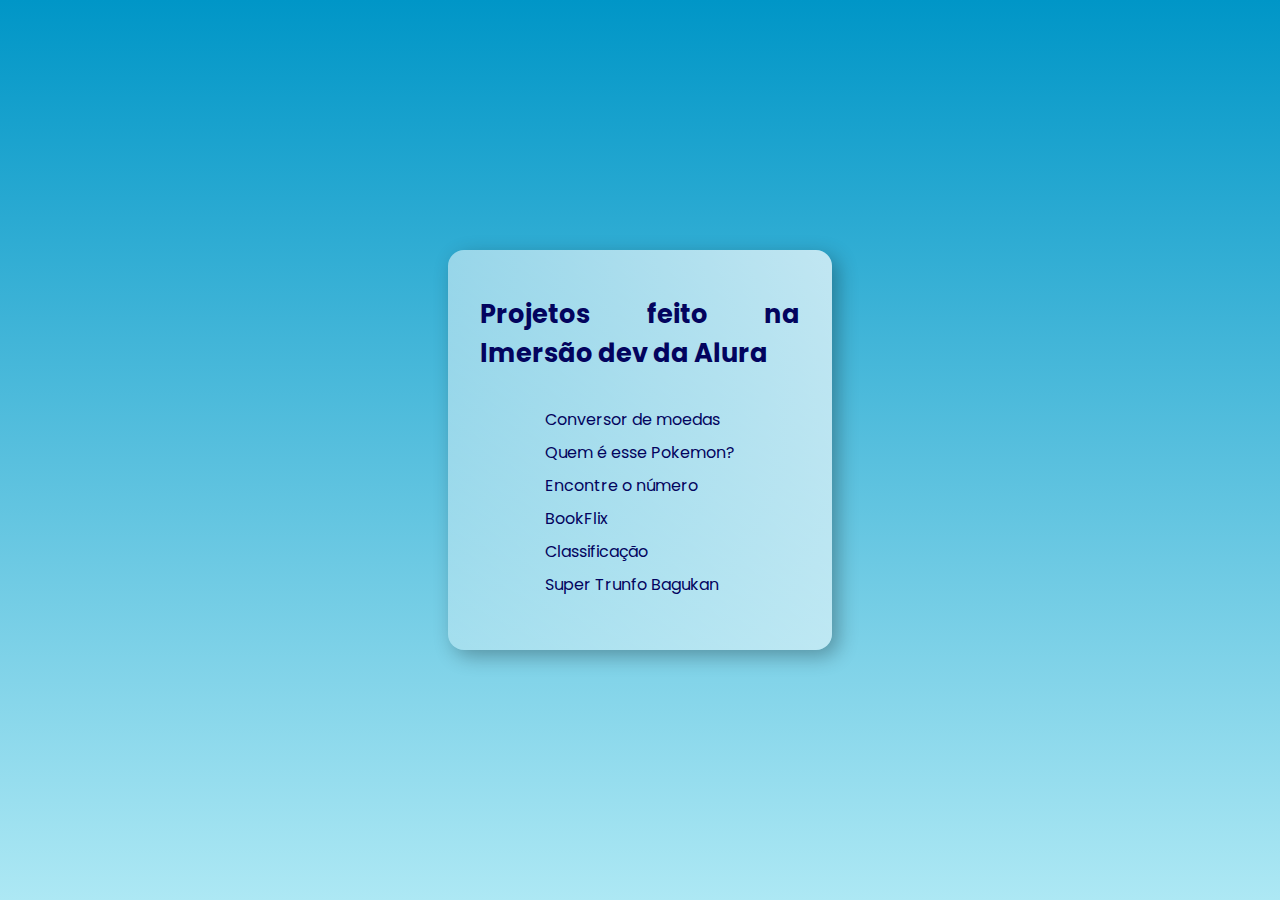
==== index.html @ b310cf40 "Initial commit" ====
<!DOCTYPE html>
<html lang="pt-BR">
<head>
    <meta charset="UTF-8">
    <meta http-equiv="X-UA-Compatible" content="IE=edge">
    <meta name="viewport" content="width=, initial-scale=1.0">
    <link rel="stylesheet" href="style.css">
    <link href="https://fonts.googleapis.com/css2?family=Poppins:wght@500&display=swap" rel="stylesheet">
    <title>Index</title>
</head>
<body>
    <div class="container">
        <h1>Projetos feito na Imersão dev da Alura</h1>
        <ul>
            <li><a href="conversorMoeda/">Conversor de moedas</a></li>
            <li><a href="whosThatPokemon/">Quem é esse Pokemon?</a></li>
            <li><a href="findTheNumber/">Encontre o número</a></li>
            <li><a href="bookFlix/">BookFlix</a></li>
            <li><a href="tabelaClassificacao/">Classificação</a></li>
            <li><a href="superTrunfo/">Super Trunfo Bagukan</a></li>
        </ul>
    </div>
</body>
</html>
---- style.css ----
* {
    padding: 0;
    margin: 0;
    box-sizing: border-box;
    font-family: 'Poppins', sans-serif;
}

body {
    min-height: 100vh;
    background: linear-gradient(to bottom, #0096C7, #ADE8F4);
    display: flex;
    justify-content: center;
    align-items: center;
}

.container {
    padding: 2rem;
    min-height: 400px;
    width: 30%;
    background: linear-gradient(to top right, rgba(255, 255, 255, 0.3), rgba(255, 255, 255, 0.7));
    border-radius: 1rem;
    box-shadow: 6px 6px 20px rgba(0, 0, 0, 0.3);
    display: flex;
    flex-direction: column;
    justify-content: space-around;
    align-items: center;
    text-align: justify;
    color: #03045E;
}

h1 {
    font-size: 1.6rem;
}

li {
    list-style: none;
    text-align: left;
    margin: 0.5rem;
}

a {
    text-decoration: none;
    color: #03045E;
}

a:hover {
    color: #ff6d00;
    font-weight: bolder;
}
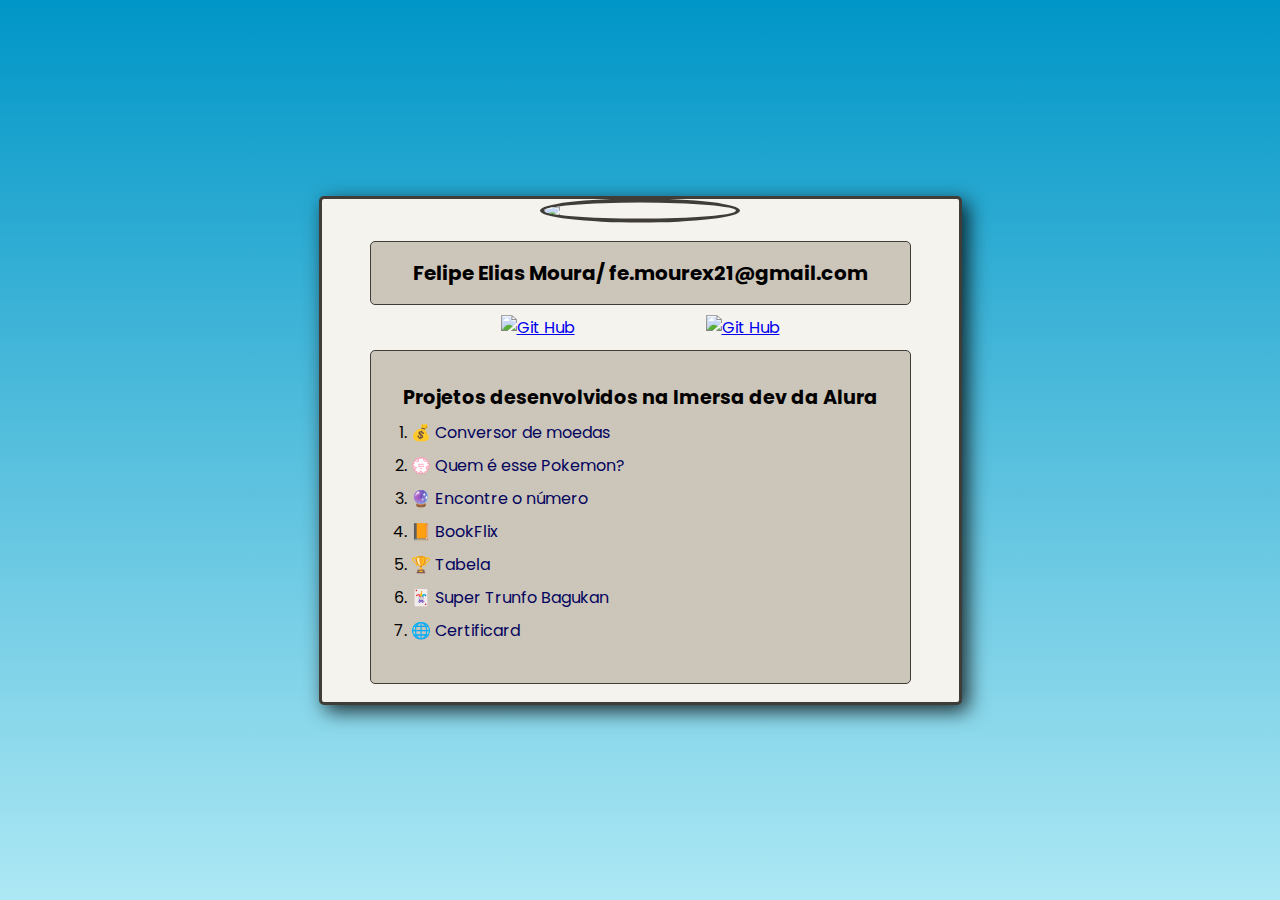
==== commit 39489833: "certificard" ====
--- a/index.html
+++ b/index.html
@@ -6,19 +6,33 @@
     <meta name="viewport" content="width=, initial-scale=1.0">
     <link rel="stylesheet" href="style.css">
     <link href="https://fonts.googleapis.com/css2?family=Poppins:wght@500&display=swap" rel="stylesheet">
-    <title>Index</title>
+    <link rel="shortcut icon" href="https://emojipedia-us.s3.dualstack.us-west-1.amazonaws.com/thumbs/120/microsoft/209/globe-with-meridians_1f310.png" type="image/x-icon">
+    <title>Certificard</title>
 </head>
 <body>
-    <div class="container">
-        <h1>Projetos feito na Imersão dev da Alura</h1>
-        <ul>
-            <li><a href="conversorMoeda/">Conversor de moedas</a></li>
-            <li><a href="whosThatPokemon/">Quem é esse Pokemon?</a></li>
-            <li><a href="findTheNumber/">Encontre o número</a></li>
-            <li><a href="bookFlix/">BookFlix</a></li>
-            <li><a href="tabelaClassificacao/">Classificação</a></li>
-            <li><a href="superTrunfo/">Super Trunfo Bagukan</a></li>
-        </ul>
-    </div>
+    <section>
+        <header>
+            <img src="https://unavatar.now.sh/github/FelipeElias021" />
+        </header>
+        <div class="name">
+            <h1>Felipe Elias Moura/ fe.mourex21@gmail.com</h1>
+        </div>
+        <div class="social-medias">
+            <a href="https://www.linkedin.com/in/felipe-elias-a48783204/" target="_blank"><img src="https://image.flaticon.com/icons/png/512/25/25231.png" alt="Git Hub"></a>
+            <a href="https://github.com/FelipeElias021" target="_blank"><img src="https://image.flaticon.com/icons/png/512/174/174857.png" alt="Git Hub"></a>
+        </div>
+        <div class="projects">
+            <h2>Projetos desenvolvidos na Imersa dev da Alura</h2>
+            <ol>
+                <li><a href="conversorMoeda/">💰 Conversor de moedas</a></li>
+                <li><a href="whosThatPokemon/">💮 Quem é esse Pokemon?</a></li>
+                <li><a href="findTheNumber/">🔮 Encontre o número</a></li>
+                <li><a href="bookFlix/">📙 BookFlix</a></li>
+                <li><a href="tabelaClassificacao/">🏆 Tabela</a></li>
+                <li><a href="superTrunfo/">🃏 Super Trunfo Bagukan</a></li>
+                <li><a href="index.html">🌐 Certificard</a></li>
+            </ol>
+        </div>
+    </section>
 </body>
 </html>--- a/style.css
+++ b/style.css
@@ -13,37 +13,95 @@
     align-items: center;
 }
 
-.container {
-    padding: 2rem;
-    min-height: 400px;
-    width: 30%;
-    background: linear-gradient(to top right, rgba(255, 255, 255, 0.3), rgba(255, 255, 255, 0.7));
-    border-radius: 1rem;
-    box-shadow: 6px 6px 20px rgba(0, 0, 0, 0.3);
-    display: flex;
-    flex-direction: column;
-    justify-content: space-around;
-    align-items: center;
-    text-align: justify;
-    color: #03045E;
+section {
+    background: #f4f3ee;
+    padding: 0.5rem 3rem;
+    border-radius: 5px;
+    border: #403d39 solid 3px;
+    box-shadow: 6px 6px 20px rgba(0,0,0,0.8);
 }
 
-h1 {
-    font-size: 1.6rem;
+/*HEADER*/
+
+header {
+    background-image: url(https://api.time.com/wp-content/uploads/2018/03/steven-spielberg-ready-player-one-movie.jpg?quality=85&w=1200&h=628&crop=1);
+    background-size: cover;
+    border-radius: 5px;
+    display: flex;
+    justify-content: center;
 }
 
-li {
-    list-style: none;
-    text-align: left;
-    margin: 0.5rem;
+
+header img {
+    width: 200px;
+    display: block;
+    border-radius: 100%;
+    transform: translateY(-35%);
+    border: 4px solid #403d39;
+    transition: all 0.75s ease-out;
 }
 
-a {
+header img:hover {
+    transform: scale(1.2);
+}
+
+
+/*NAME*/
+.name {
+    background: #ccc5b9;
+    border: 1px solid #403d39;
+    border-radius: 5px;
+    margin: 10px 0px;
+    padding: 1rem;
+}
+
+.name h1 {
+    font-size: 20px;
+    text-align: center;
+}
+
+/*SOCIAL MEDIA*/
+.social-medias {
+    margin: 10px 0px;
+    display: flex;
+    justify-content: space-evenly;
+}
+
+.social-medias img{
+    width: 75px;
+    transition: all 0.75s ease-out;
+}
+
+.social-medias img:hover{
+    transform: scale(0.75);
+}
+
+/*LISTA*/
+
+.projects {
+    background: #ccc5b9;
+    border: 1px solid #403d39;
+    border-radius: 5px;
+    margin: 10px 0px;
+    padding: 2rem;
+}
+
+.projects h2 {
+    font-size: 1.2rem;
+}
+
+.projects a {
     text-decoration: none;
     color: #03045E;
 }
 
-a:hover {
+.projects a:hover {
     color: #ff6d00;
+    transition: all 0.5s ease 0s;
+    font-size: 1.3rem;
     font-weight: bolder;
-}+} 
+
+li {
+    margin: 0.5rem;
+}
